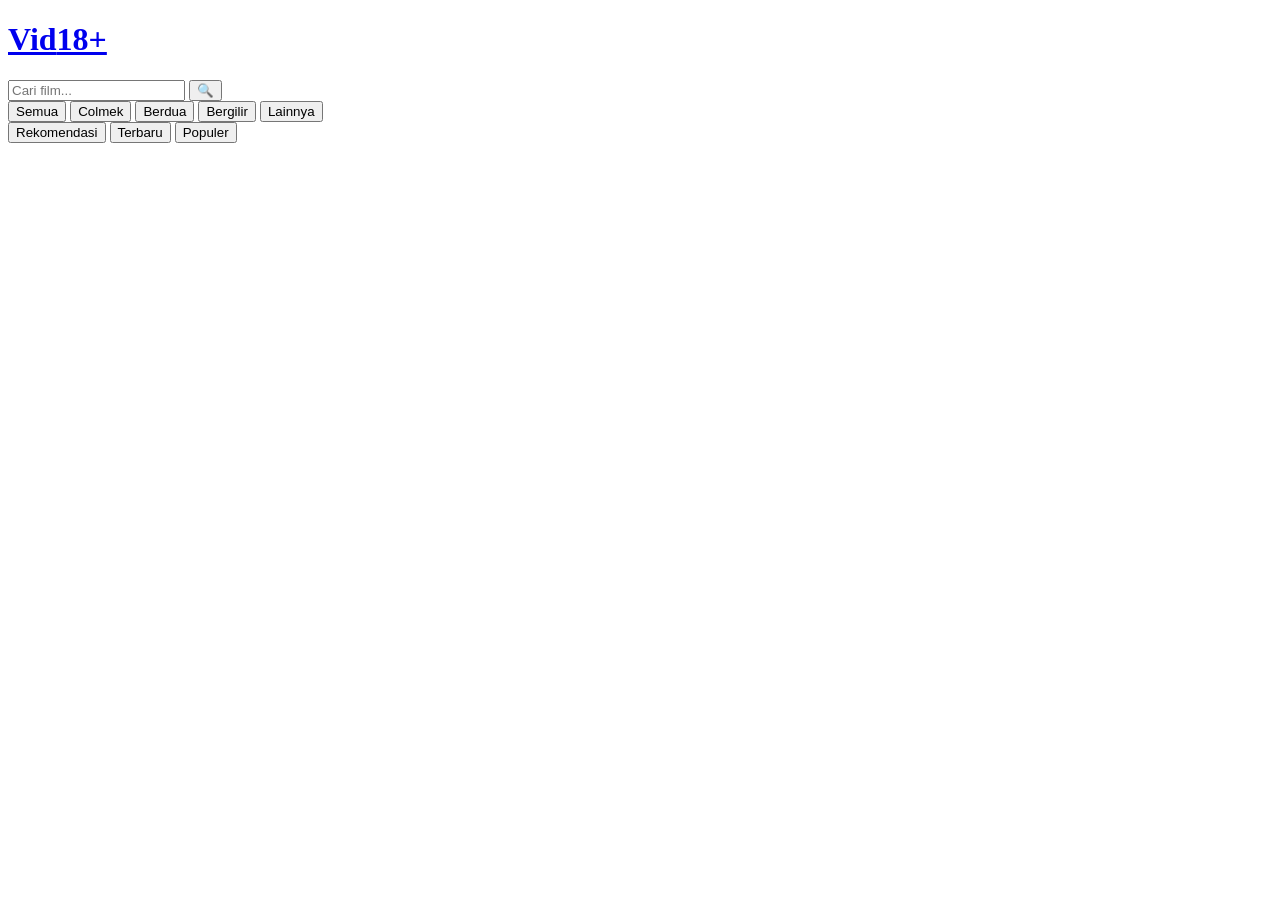
==== index.html @ d834396c "Add files via upload" ====
<!DOCTYPE html>
<html lang="id">
<head>
  <meta charset="UTF-8" />
  <meta name="viewport" content="width=device-width, initial-scale=1.0" />
  <meta name="theme-color" content="#0b0b10" />
  <title>Vid18+ - Nonton Video Gratis</title>

  <link rel="preconnect" href="https://esm.sh" crossorigin />
  <link rel="preconnect" href="https://uyabibpagreajvwtznoy.supabase.co" crossorigin />
  <link rel="modulepreload" href="js/config.js" />
  <link rel="stylesheet" href="css/style.css" />
</head>
<body>
  <header class="main-header">
    <div class="header-container">
      <a class="logo" href="index.html" aria-label="Vid18+ beranda"><h1>Vid<span>18+</span></h1></a>
      <div class="search-box">
        <input type="search" id="search-input" placeholder="Cari film..." autocomplete="off">
        <button id="search-btn" aria-label="Cari">🔍</button>
      </div>
    </div>
  </header>

  <main class="main-content">
    <section class="categories-section" aria-label="Kategori">
      <div class="categories-container">
        <button class="category-btn active" data-category="all">Semua</button>
        <button class="category-btn" data-category="colmek">Colmek</button>
        <button class="category-btn" data-category="berdua">Berdua</button>
        <button class="category-btn" data-category="bergilir">Bergilir</button>
        <button class="category-btn" data-category="lainnya">Lainnya</button>
      </div>
    </section>

    <section class="tabs-section" aria-label="Urutan">
      <div class="tabs-container">
        <button class="tab-btn active" data-tab="recommended">Rekomendasi</button>
        <button class="tab-btn" data-tab="latest">Terbaru</button>
        <button class="tab-btn" data-tab="popular">Populer</button>
      </div>
    </section>

    <section class="movies-section">
      <div id="movies-grid" class="movies-grid">
        <div class="skeleton-grid" aria-hidden="true">
          <div class="skeleton-card"><div class="skeleton-thumb"></div><div class="skeleton-line"></div></div>
          <div class="skeleton-card"><div class="skeleton-thumb"></div><div class="skeleton-line"></div></div>
          <div class="skeleton-card"><div class="skeleton-thumb"></div><div class="skeleton-line"></div></div>
          <div class="skeleton-card"><div class="skeleton-thumb"></div><div class="skeleton-line"></div></div>
        </div>
      </div>
      <div class="load-more-wrap">
        <button id="load-more" class="load-more-btn" hidden>Muat lebih banyak</button>
      </div>
    </section>
  </main>

  <script type="module" src="js/age-gate.js"></script>
  <script type="module" src="js/script.js"></script>
</body>
</html>
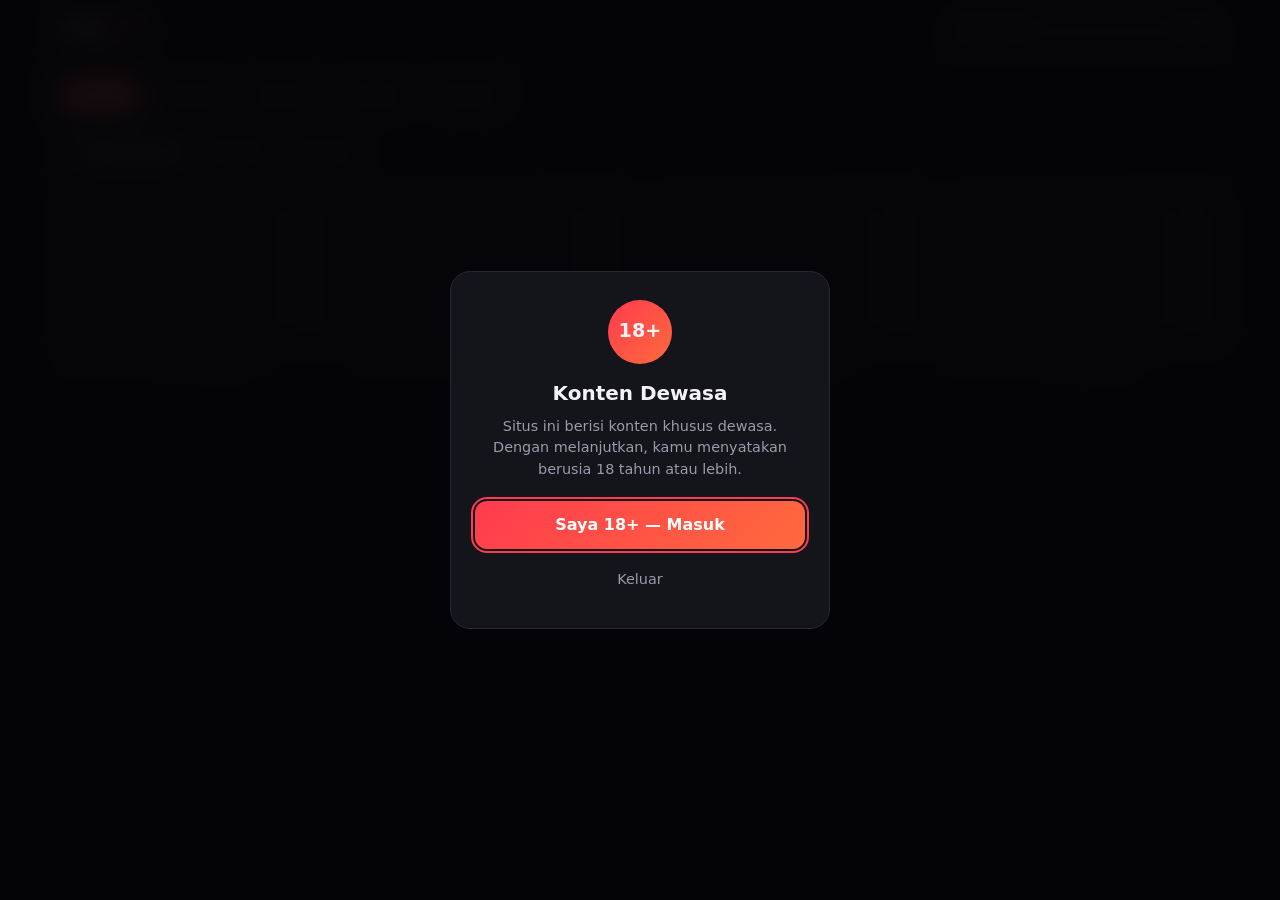
==== commit 583a743b: "Add files via upload" ====
--- a/index.html
+++ b/index.html
@@ -4,6 +4,7 @@
   <meta charset="UTF-8" />
   <meta name="viewport" content="width=device-width, initial-scale=1.0" />
   <meta name="theme-color" content="#0b0b10" />
+  <meta name="6844d68670e4c09da5a0c0b5de0211438355ea32" content="6844d68670e4c09da5a0c0b5de0211438355ea32" />
   <title>Vid18+ - Nonton Video Gratis</title>
 
   <link rel="preconnect" href="https://esm.sh" crossorigin />
@@ -59,4 +60,4 @@
   <script type="module" src="js/age-gate.js"></script>
   <script type="module" src="js/script.js"></script>
 </body>
-</html>
+</html>
--- a/css/style.css
+++ b/css/style.css
@@ -0,0 +1,406 @@
+/* ==========================================================================
+   Vid18+ — gaya umum (index & detail)
+   ========================================================================== */
+
+:root {
+  --bg: #0b0b10;
+  --surface: #14141b;
+  --surface-2: #1c1c26;
+  --border: #272733;
+  --text: #f3f3f7;
+  --text-muted: #9b9bab;
+  --accent: #ff3b4e;
+  --accent-2: #ff6a3d;
+  --radius: 14px;
+  --gap: 12px;
+  --max-width: 1200px;
+}
+
+*,
+*::before,
+*::after {
+  margin: 0;
+  padding: 0;
+  box-sizing: border-box;
+}
+
+html {
+  color-scheme: dark;
+  -webkit-text-size-adjust: 100%;
+}
+
+body {
+  font-family: system-ui, -apple-system, 'Segoe UI', Roboto, Helvetica, Arial, sans-serif;
+  background: var(--bg);
+  color: var(--text);
+  line-height: 1.5;
+  -webkit-font-smoothing: antialiased;
+}
+
+a { color: inherit; text-decoration: none; }
+button { font: inherit; color: inherit; }
+img { max-width: 100%; }
+
+:focus-visible {
+  outline: 2px solid var(--accent);
+  outline-offset: 2px;
+}
+
+/* ---------- Header ---------- */
+.main-header {
+  position: sticky;
+  top: 0;
+  z-index: 100;
+  background: rgba(11, 11, 16, 0.85);
+  backdrop-filter: blur(12px);
+  -webkit-backdrop-filter: blur(12px);
+  border-bottom: 1px solid var(--border);
+}
+
+.header-container {
+  max-width: var(--max-width);
+  margin: 0 auto;
+  padding: 12px 16px;
+  display: flex;
+  align-items: center;
+  justify-content: space-between;
+  gap: 12px;
+}
+
+.logo h1 {
+  font-size: 1.5rem;
+  font-weight: 800;
+  letter-spacing: -0.02em;
+}
+
+.logo h1 span {
+  background: linear-gradient(135deg, var(--accent), var(--accent-2));
+  -webkit-background-clip: text;
+  background-clip: text;
+  color: transparent;
+}
+
+/* ---------- Pencarian ---------- */
+.search-box {
+  display: flex;
+  width: min(280px, 55vw);
+  background: var(--surface-2);
+  border: 1px solid var(--border);
+  border-radius: 999px;
+  overflow: hidden;
+  transition: border-color 0.2s;
+}
+
+.search-box:focus-within { border-color: var(--accent); }
+
+#search-input {
+  flex: 1;
+  min-width: 0;
+  padding: 9px 14px;
+  border: 0;
+  outline: 0;
+  background: transparent;
+  color: var(--text);
+  font-size: 0.9rem;
+}
+
+#search-input::placeholder { color: var(--text-muted); }
+
+#search-btn {
+  border: 0;
+  padding: 0 14px;
+  cursor: pointer;
+  background: transparent;
+  font-size: 0.95rem;
+}
+
+/* ---------- Konten utama ---------- */
+.main-content {
+  max-width: var(--max-width);
+  margin: 0 auto;
+  padding: 16px;
+}
+
+/* ---------- Kategori (chip) ---------- */
+.categories-container {
+  display: flex;
+  gap: 8px;
+  overflow-x: auto;
+  padding-bottom: 4px;
+  scrollbar-width: none;
+  -webkit-overflow-scrolling: touch;
+}
+
+.categories-container::-webkit-scrollbar { display: none; }
+
+.category-btn {
+  flex: none;
+  padding: 7px 16px;
+  border: 1px solid var(--border);
+  border-radius: 999px;
+  background: var(--surface);
+  color: var(--text-muted);
+  font-size: 0.85rem;
+  cursor: pointer;
+  white-space: nowrap;
+  transition: background 0.2s, color 0.2s, border-color 0.2s;
+}
+
+.category-btn:hover { color: var(--text); border-color: #3a3a4a; }
+
+.category-btn.active {
+  background: linear-gradient(135deg, var(--accent), var(--accent-2));
+  border-color: transparent;
+  color: #fff;
+  font-weight: 600;
+}
+
+/* ---------- Tab urutan ---------- */
+.tabs-section { margin: 14px 0 16px; }
+
+.tabs-container {
+  display: inline-flex;
+  padding: 3px;
+  gap: 2px;
+  background: var(--surface);
+  border: 1px solid var(--border);
+  border-radius: 999px;
+}
+
+.tab-btn {
+  padding: 7px 16px;
+  border: 0;
+  border-radius: 999px;
+  background: transparent;
+  color: var(--text-muted);
+  font-size: 0.85rem;
+  cursor: pointer;
+  transition: background 0.2s, color 0.2s;
+}
+
+.tab-btn:hover { color: var(--text); }
+.tab-btn.active { background: var(--surface-2); color: var(--text); font-weight: 600; }
+
+/* ---------- Grid film (masonry via JS) ---------- */
+.movies-grid {
+  display: flex;
+  align-items: flex-start;
+  gap: var(--gap);
+}
+
+.masonry-col {
+  flex: 1 1 0;
+  min-width: 0;
+  display: flex;
+  flex-direction: column;
+  gap: var(--gap);
+}
+
+.movie-card {
+  display: block;
+  animation: cardIn 0.35s ease-out both;
+}
+
+@keyframes cardIn {
+  from { opacity: 0; transform: translateY(10px); }
+  to { opacity: 1; transform: none; }
+}
+
+.movie-thumbnail-container {
+  position: relative;
+  width: 100%;
+  overflow: hidden;
+  border-radius: var(--radius);
+  background: var(--surface-2);
+}
+
+.movie-thumbnail-container.aspect-16-9 { aspect-ratio: 16 / 9; }
+.movie-thumbnail-container.aspect-9-16 { aspect-ratio: 9 / 16; }
+.movie-thumbnail-container.aspect-3-4 { aspect-ratio: 3 / 4; }
+.movie-thumbnail-container.aspect-4-3 { aspect-ratio: 4 / 3; }
+
+.movie-thumbnail {
+  position: absolute;
+  inset: 0;
+  width: 100%;
+  height: 100%;
+  object-fit: cover;
+  display: block;
+  transition: transform 0.35s ease;
+}
+
+@media (hover: hover) {
+  .movie-card:hover .movie-thumbnail { transform: scale(1.05); }
+  .movie-card:hover .movie-title { color: var(--accent); }
+}
+
+.movie-info { padding: 8px 2px 2px; }
+
+.movie-title {
+  font-size: 0.85rem;
+  font-weight: 600;
+  line-height: 1.3;
+  display: -webkit-box;
+  -webkit-line-clamp: 2;
+  -webkit-box-orient: vertical;
+  overflow: hidden;
+  transition: color 0.2s;
+}
+
+.movie-meta {
+  margin-top: 3px;
+  font-size: 0.75rem;
+  color: var(--text-muted);
+}
+
+/* ---------- Badge kategori ---------- */
+.category-badge {
+  position: absolute;
+  top: 8px;
+  left: 8px;
+  z-index: 2;
+  padding: 3px 9px;
+  border-radius: 999px;
+  font-size: 0.62rem;
+  font-weight: 700;
+  letter-spacing: 0.04em;
+  text-transform: uppercase;
+  color: #fff;
+  background: rgba(0, 0, 0, 0.75);
+}
+
+.category-colmek { background: rgba(239, 68, 68, 0.92); }
+.category-berdua { background: rgba(16, 185, 129, 0.92); }
+.category-bergilir { background: rgba(139, 92, 246, 0.92); }
+.category-lainnya { background: rgba(97, 97, 97, 0.92); }
+
+/* ---------- Skeleton loading ---------- */
+.skeleton-grid {
+  width: 100%;
+  display: grid;
+  grid-template-columns: repeat(2, 1fr);
+  gap: var(--gap);
+}
+
+@media (min-width: 769px) { .skeleton-grid { grid-template-columns: repeat(3, 1fr); } }
+@media (min-width: 1025px) { .skeleton-grid { grid-template-columns: repeat(4, 1fr); } }
+
+.skeleton-thumb,
+.skeleton-line {
+  background: linear-gradient(90deg, var(--surface) 25%, var(--surface-2) 50%, var(--surface) 75%);
+  background-size: 200% 100%;
+  animation: shimmer 1.4s linear infinite;
+}
+
+.skeleton-thumb { aspect-ratio: 16 / 9; border-radius: var(--radius); }
+.skeleton-line { height: 12px; width: 70%; margin-top: 10px; border-radius: 6px; }
+
+@keyframes shimmer {
+  from { background-position: 200% 0; }
+  to { background-position: -200% 0; }
+}
+
+/* ---------- Pesan kosong / error ---------- */
+.no-movies,
+.loading-movies {
+  flex: 1;
+  text-align: center;
+  padding: 60px 20px;
+  color: var(--text-muted);
+}
+
+/* ---------- Tombol "Muat lebih banyak" ---------- */
+.load-more-wrap { display: flex; justify-content: center; padding: 20px 0 8px; }
+.load-more-wrap[hidden], .load-more-btn[hidden] { display: none; }
+
+.load-more-btn {
+  padding: 10px 28px;
+  border: 1px solid var(--border);
+  border-radius: 999px;
+  background: var(--surface);
+  color: var(--text);
+  font-size: 0.9rem;
+  cursor: pointer;
+  transition: background 0.2s, border-color 0.2s;
+}
+
+.load-more-btn:hover { background: var(--surface-2); border-color: #3a3a4a; }
+
+/* ---------- Konfirmasi usia 18+ ---------- */
+html.age-locked { overflow: hidden; }
+
+.age-gate {
+  position: fixed;
+  inset: 0;
+  z-index: 1000;
+  display: flex;
+  align-items: center;
+  justify-content: center;
+  padding: 20px;
+  background: rgba(5, 5, 8, 0.92);
+  backdrop-filter: blur(14px);
+  -webkit-backdrop-filter: blur(14px);
+}
+
+.age-gate-box {
+  width: min(380px, 100%);
+  padding: 28px 24px;
+  text-align: center;
+  background: var(--surface);
+  border: 1px solid var(--border);
+  border-radius: 20px;
+}
+
+.age-gate-badge {
+  width: 64px;
+  height: 64px;
+  margin: 0 auto 14px;
+  display: grid;
+  place-items: center;
+  border-radius: 50%;
+  font-weight: 800;
+  font-size: 1.2rem;
+  background: linear-gradient(135deg, var(--accent), var(--accent-2));
+}
+
+.age-gate-box h2 { font-size: 1.25rem; margin-bottom: 8px; }
+.age-gate-box p { color: var(--text-muted); font-size: 0.9rem; margin-bottom: 20px; }
+
+.age-gate-actions { display: flex; flex-direction: column; gap: 10px; }
+
+.age-gate-yes {
+  padding: 12px;
+  border: 0;
+  border-radius: 12px;
+  background: linear-gradient(135deg, var(--accent), var(--accent-2));
+  color: #fff;
+  font-weight: 700;
+  cursor: pointer;
+}
+
+.age-gate-no {
+  padding: 10px;
+  border-radius: 12px;
+  color: var(--text-muted);
+  font-size: 0.9rem;
+}
+
+/* ---------- Responsif ---------- */
+@media (max-width: 768px) {
+  :root { --gap: 10px; --radius: 12px; }
+  .main-content { padding: 12px 10px; }
+  .header-container { padding: 10px; }
+  .movie-title { font-size: 0.8rem; }
+}
+
+@media (max-width: 480px) {
+  :root { --gap: 8px; --radius: 10px; }
+  .category-badge { font-size: 0.55rem; padding: 2px 7px; }
+}
+
+@media (prefers-reduced-motion: reduce) {
+  *, *::before, *::after {
+    animation-duration: 0.01ms !important;
+    transition-duration: 0.01ms !important;
+  }
+}
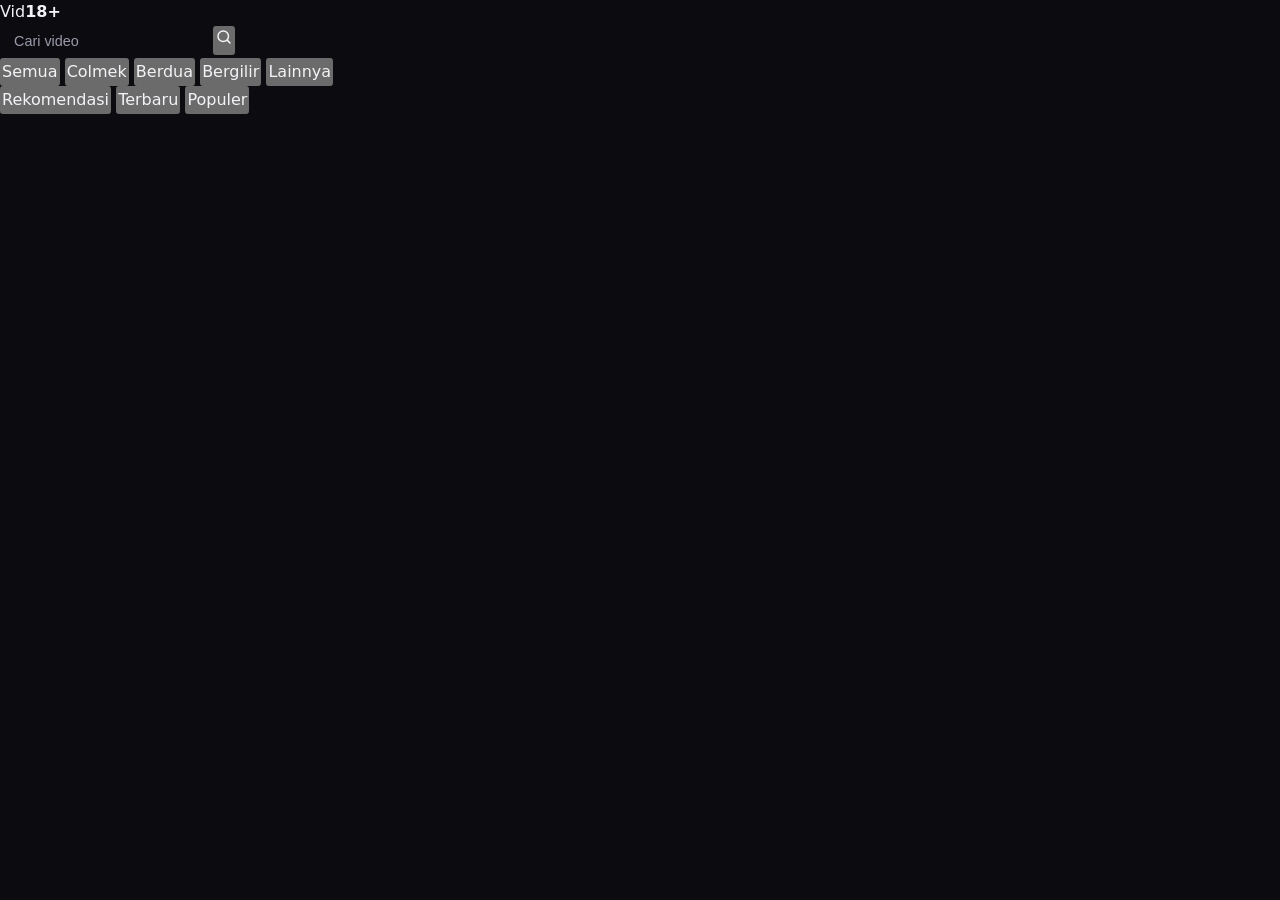
==== commit 72132a93: "Add files via upload" ====
--- a/index.html
+++ b/index.html
@@ -3,7 +3,7 @@
 <head>
   <meta charset="UTF-8" />
   <meta name="viewport" content="width=device-width, initial-scale=1.0" />
-  <meta name="theme-color" content="#0b0b10" />
+  <meta name="theme-color" content="#0d0d11" />
   <meta name="6844d68670e4c09da5a0c0b5de0211438355ea32" content="6844d68670e4c09da5a0c0b5de0211438355ea32" />
   <title>Vid18+ - Nonton Video Gratis</title>
 
@@ -13,51 +13,46 @@
   <link rel="stylesheet" href="css/style.css" />
 </head>
 <body>
-  <header class="main-header">
-    <div class="header-container">
-      <a class="logo" href="index.html" aria-label="Vid18+ beranda"><h1>Vid<span>18+</span></h1></a>
-      <div class="search-box">
-        <input type="search" id="search-input" placeholder="Cari film..." autocomplete="off">
-        <button id="search-btn" aria-label="Cari">🔍</button>
-      </div>
+  <header class="site-header">
+    <div class="wrap header-row">
+      <a class="logo" href="index.html" aria-label="Vid18+ beranda">Vid<b>18+</b></a>
+      <form id="search-form" class="search" role="search">
+        <input type="search" id="search-input" placeholder="Cari video" autocomplete="off" aria-label="Cari video" />
+        <button type="submit" aria-label="Cari">
+          <svg width="18" height="18" viewBox="0 0 24 24" fill="none" stroke="currentColor" stroke-width="2" stroke-linecap="round"><circle cx="11" cy="11" r="7"/><path d="m20 20-3.5-3.5"/></svg>
+        </button>
+      </form>
     </div>
   </header>
 
-  <main class="main-content">
-    <section class="categories-section" aria-label="Kategori">
-      <div class="categories-container">
-        <button class="category-btn active" data-category="all">Semua</button>
-        <button class="category-btn" data-category="colmek">Colmek</button>
-        <button class="category-btn" data-category="berdua">Berdua</button>
-        <button class="category-btn" data-category="bergilir">Bergilir</button>
-        <button class="category-btn" data-category="lainnya">Lainnya</button>
+  <main class="wrap">
+    <div id="toolbar" class="toolbar">
+      <div class="chips" role="group" aria-label="Kategori">
+        <button type="button" class="chip is-active" data-category="all">Semua</button>
+        <button type="button" class="chip" data-category="colmek">Colmek</button>
+        <button type="button" class="chip" data-category="berdua">Berdua</button>
+        <button type="button" class="chip" data-category="bergilir">Bergilir</button>
+        <button type="button" class="chip" data-category="lainnya">Lainnya</button>
       </div>
+      <div class="seg" role="group" aria-label="Urutan">
+        <button type="button" class="seg-btn is-active" data-tab="recommended">Rekomendasi</button>
+        <button type="button" class="seg-btn" data-tab="latest">Terbaru</button>
+        <button type="button" class="seg-btn" data-tab="popular">Populer</button>
+      </div>
+    </div>
+
+    <p id="result-summary" class="summary" aria-live="polite"></p>
+
+    <section id="movies-grid" class="grid" aria-label="Daftar video">
+      <div class="card skeleton" aria-hidden="true"><div class="thumb"></div><div class="skel-line"></div></div>
+      <div class="card skeleton" aria-hidden="true"><div class="thumb"></div><div class="skel-line"></div></div>
+      <div class="card skeleton" aria-hidden="true"><div class="thumb"></div><div class="skel-line"></div></div>
+      <div class="card skeleton" aria-hidden="true"><div class="thumb"></div><div class="skel-line"></div></div>
     </section>
 
-    <section class="tabs-section" aria-label="Urutan">
-      <div class="tabs-container">
-        <button class="tab-btn active" data-tab="recommended">Rekomendasi</button>
-        <button class="tab-btn" data-tab="latest">Terbaru</button>
-        <button class="tab-btn" data-tab="popular">Populer</button>
-      </div>
-    </section>
-
-    <section class="movies-section">
-      <div id="movies-grid" class="movies-grid">
-        <div class="skeleton-grid" aria-hidden="true">
-          <div class="skeleton-card"><div class="skeleton-thumb"></div><div class="skeleton-line"></div></div>
-          <div class="skeleton-card"><div class="skeleton-thumb"></div><div class="skeleton-line"></div></div>
-          <div class="skeleton-card"><div class="skeleton-thumb"></div><div class="skeleton-line"></div></div>
-          <div class="skeleton-card"><div class="skeleton-thumb"></div><div class="skeleton-line"></div></div>
-        </div>
-      </div>
-      <div class="load-more-wrap">
-        <button id="load-more" class="load-more-btn" hidden>Muat lebih banyak</button>
-      </div>
-    </section>
+    <nav id="pager" class="pager" aria-label="Halaman" hidden></nav>
   </main>
 
-  <script type="module" src="js/age-gate.js"></script>
-  <script type="module" src="js/script.js"></script>
+  <script type="module" src="js/home.js"></script>
 </body>
-</html>+</html>
